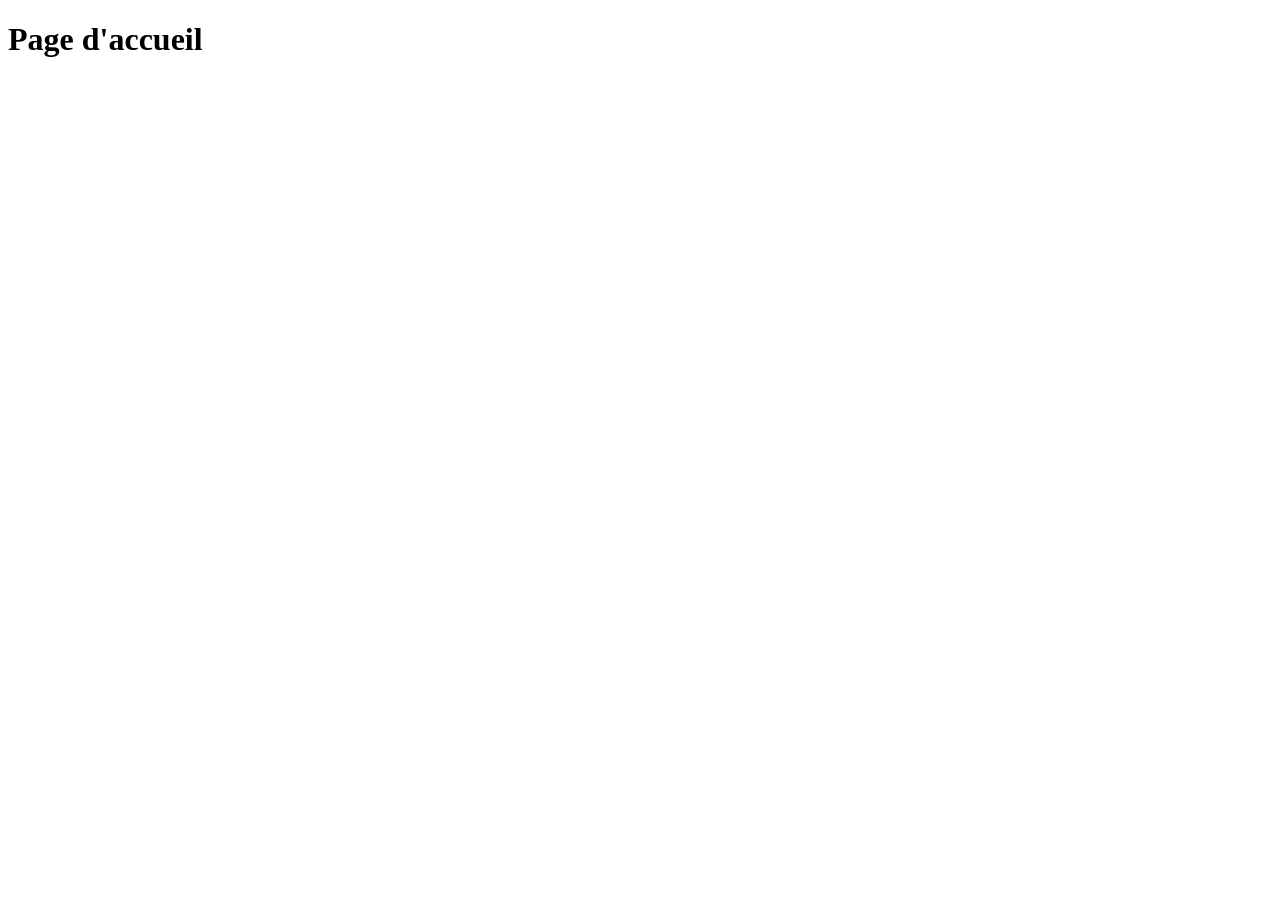
==== index.html @ 5b8d1e76 "commit A" ====
<!DOCTYPE html>
<html lang="fr">
<head>
    <meta charset="UTF-8">
    <meta name="viewport" content="width=device-width, initial-scale=1.0">
    <title>Page d'accueil</title>
</head>
<body>
    <h1>Page d'accueil</h1>
</body>
</html>
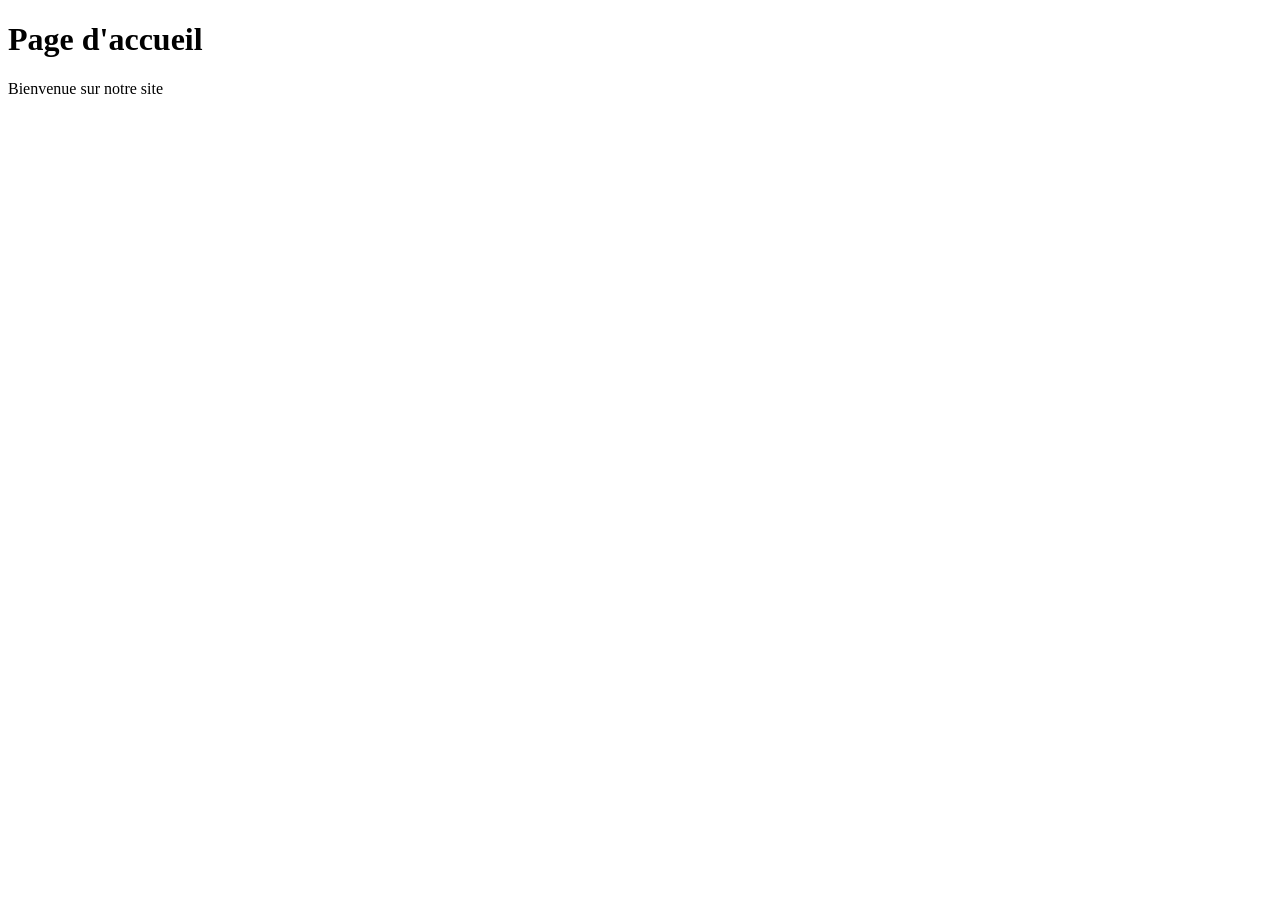
==== commit 62006eb2: "commit D" ====
--- a/index.html
+++ b/index.html
@@ -8,5 +8,6 @@
 </head>
 <body>
     <h1>Page d'accueil</h1>
+    <p>Bienvenue sur notre site</p>
 </body>
 </html>
